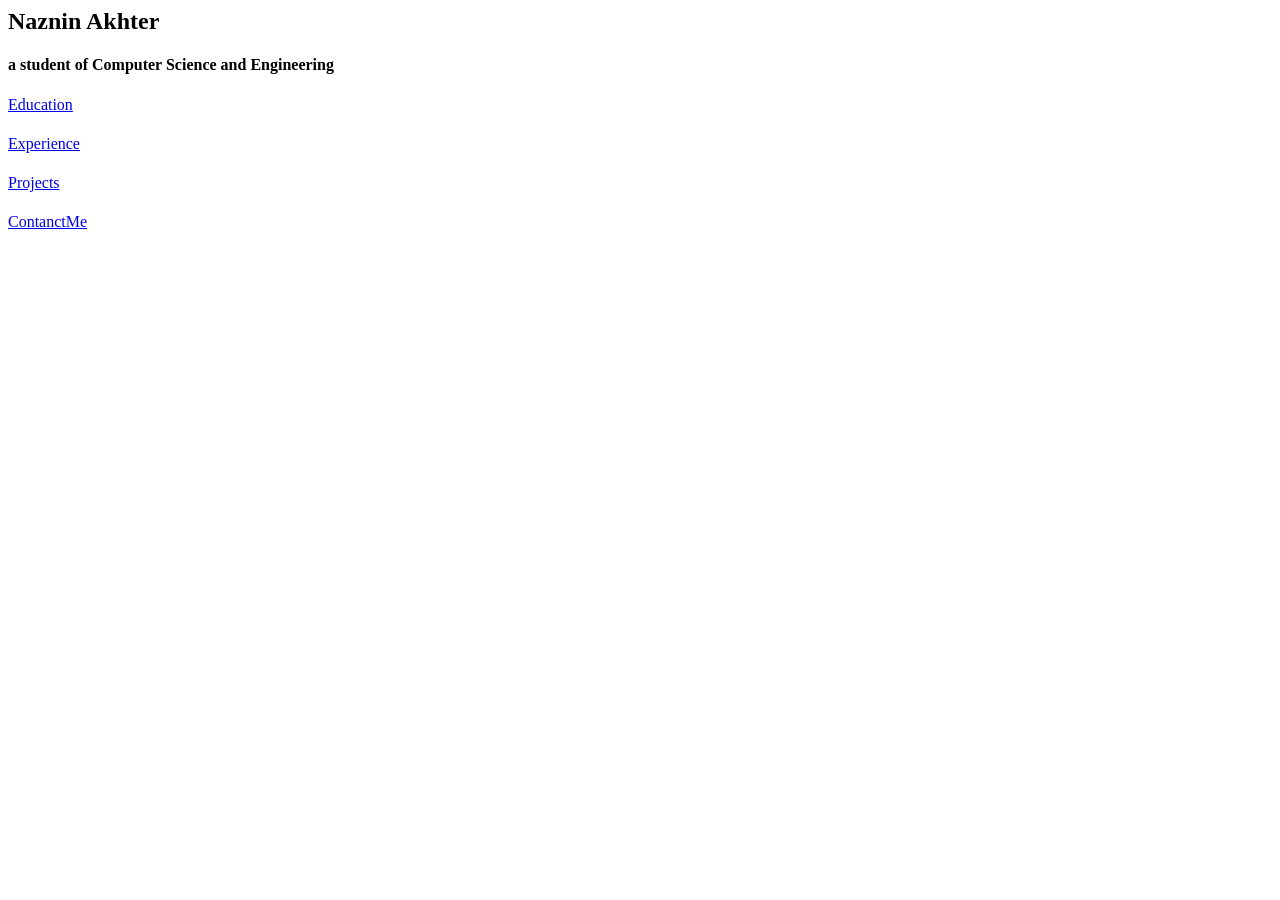
==== Portfolio/index.html @ b86f2b34 "22-48918-3" ====
<!DOCTYPE>
<html>

<head>
    <title>Naznin's Portfolio</title>
</head>

<body>
    <h2>Naznin Akhter </h2>
    <h4>a student of Computer Science and Engineering </h4>
    <a href="html/Education.html">Education </a>
    <h4></h4>
    <a href="html/Experience.html">Experience </a>
    <h4></h4>
    <a href="html/projects.html">Projects </a>
    <h4></h4>
    <a href="html/Contact.html">ContanctMe</a>

</body>


</html>
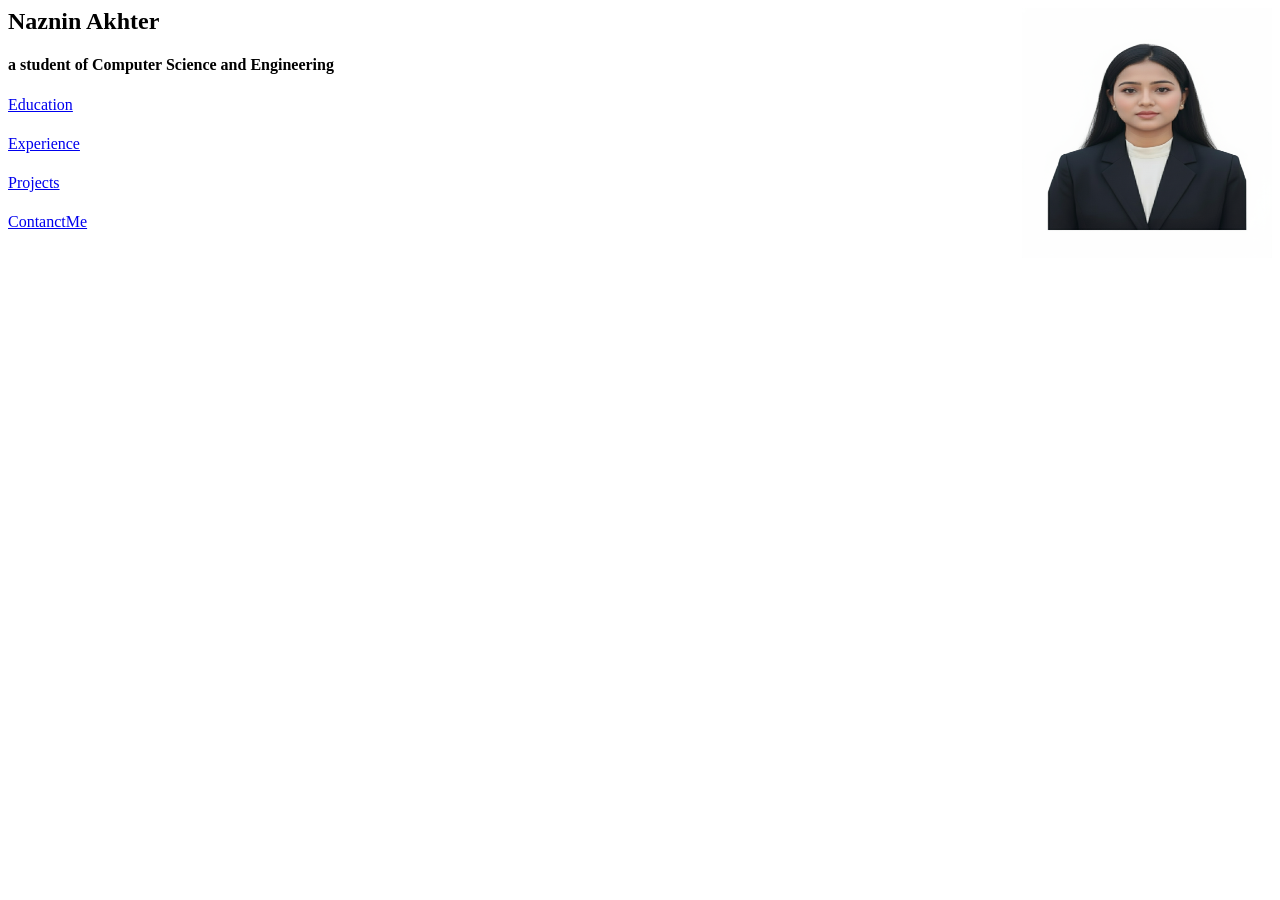
==== commit 7401c33d: "22-48918-3" ====
--- a/Portfolio/index.html
+++ b/Portfolio/index.html
@@ -3,9 +3,15 @@
 
 <head>
     <title>Naznin's Portfolio</title>
+    <style type="text/css">
+        .my_img {
+            float: right;
+        }
+    </style>
 </head>
 
 <body>
+    <img class="my_img" src="../Portfolio/Data/myimage.png" height="250" width="250">
     <h2>Naznin Akhter </h2>
     <h4>a student of Computer Science and Engineering </h4>
     <a href="html/Education.html">Education </a>
